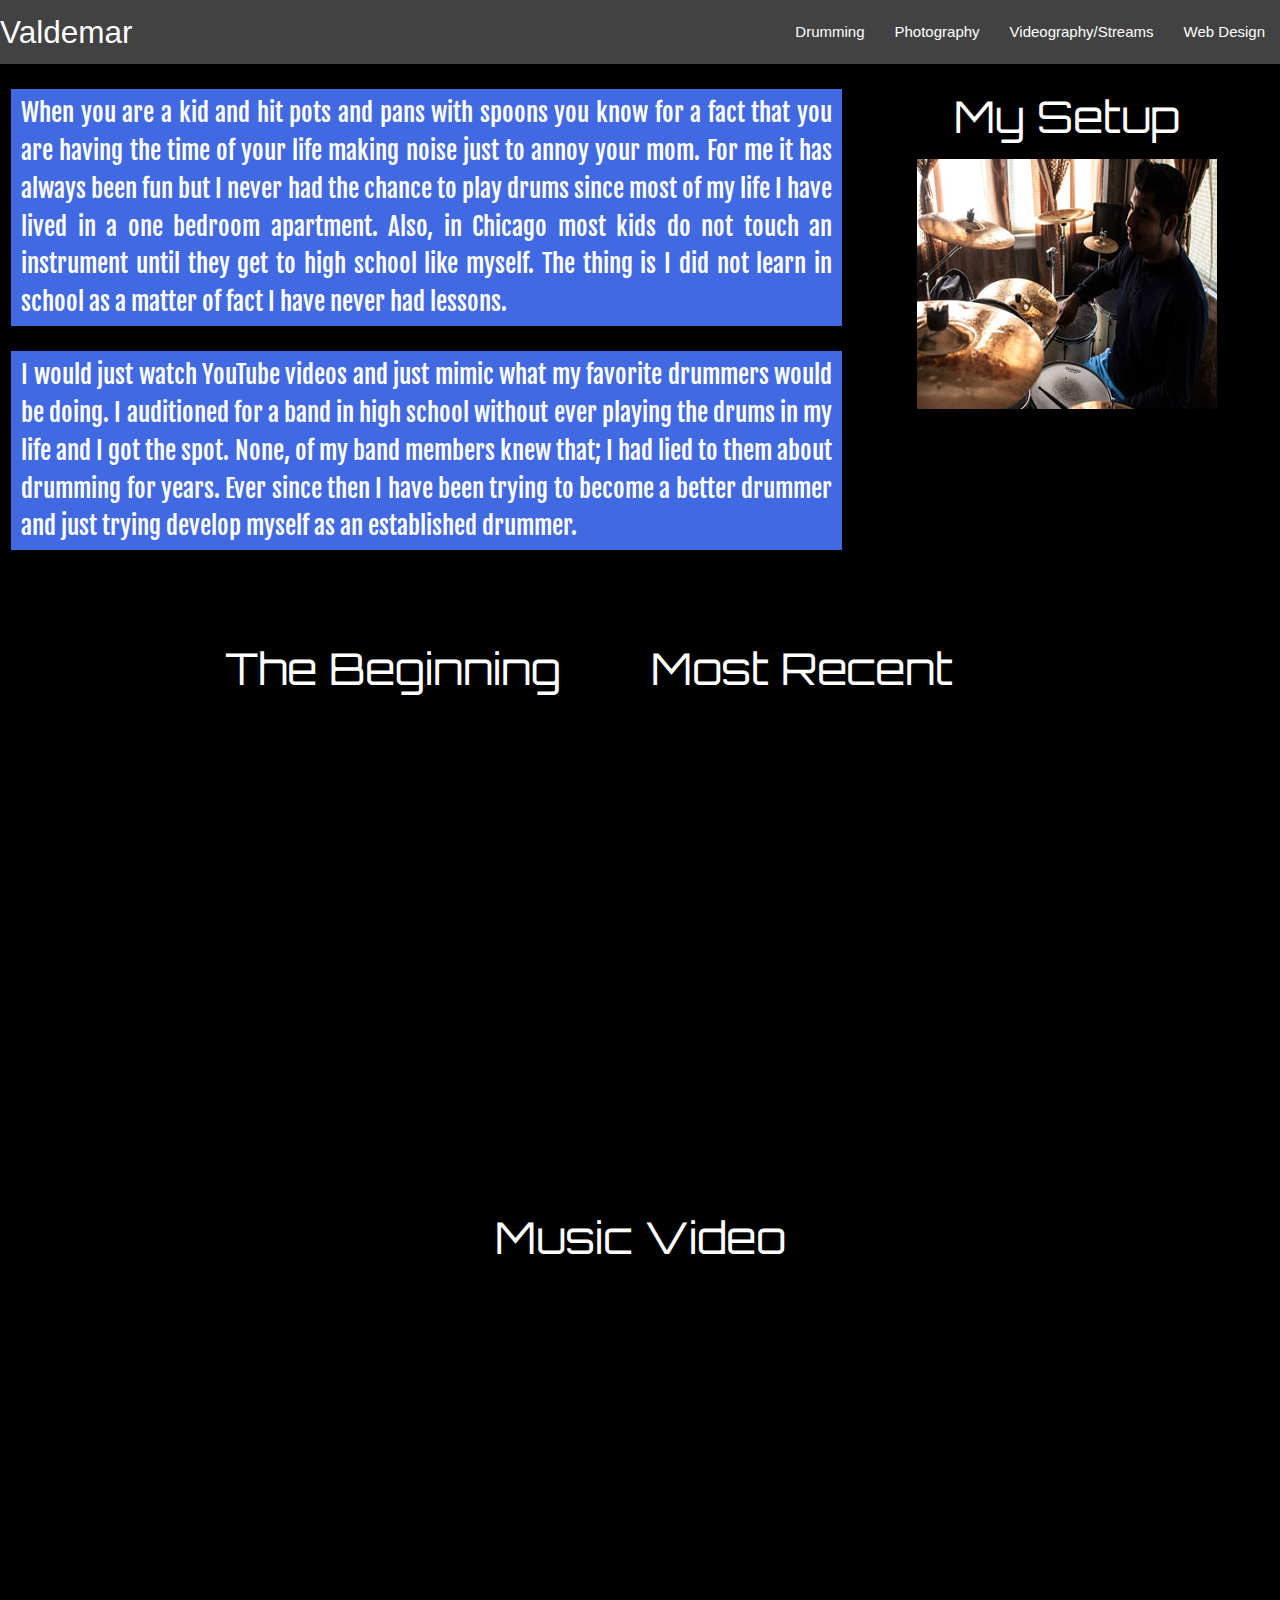
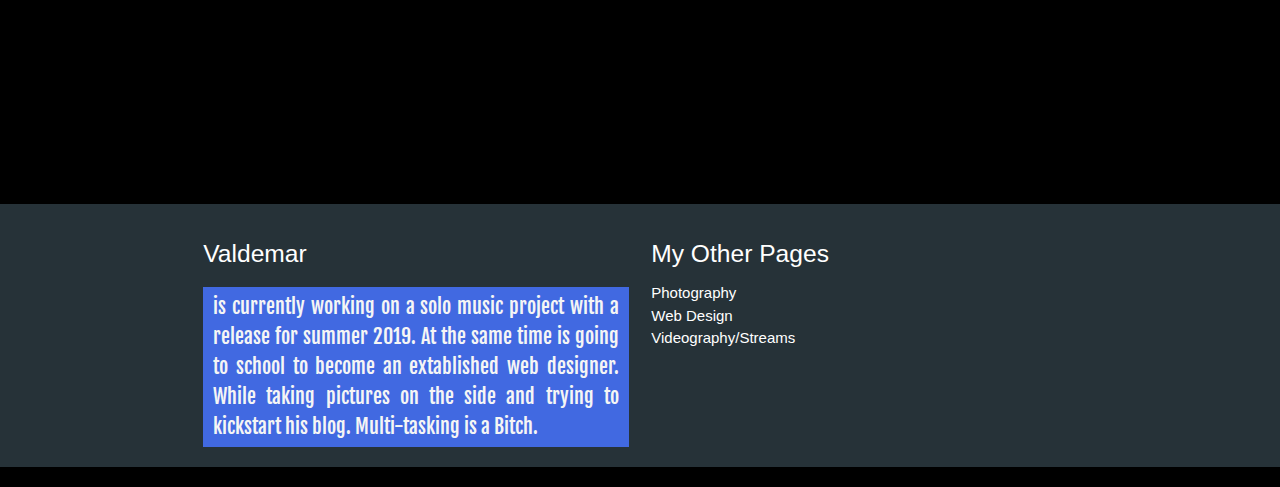
==== drummer.html @ 6bb48d65 "First Website UPload" ====
<!DOCTYPE html>
<html lang="en">
<head>
    <meta charset="UTF-8">
    <title>Document</title>
    
    <!-- Compiled and minified CSS -->
    <link rel="stylesheet" href="https://cdnjs.cloudflare.com/ajax/libs/materialize/1.0.0/css/materialize.min.css">
    <link rel="stylesheet" href="css/styles.css">
    <!-- Compiled and minified JavaScript -->
    <script src="https://cdnjs.cloudflare.com/ajax/libs/materialize/1.0.0/js/materialize.min.js"></script>
</head>
<body>
   <div class="navbar-fixed">
    <nav>
    <div class="nav-wrapper grey darken-3">
      <a href="index.html" class="brand-logo">Valdemar</a>
      <ul id="nav-mobile" class="right hide-on-med-and-down">
        <li><a href="drummer.html">Drumming</a></li>
        <li><a href="photography.html">Photography</a></li>
        <li><a href="videography-streams.html">Videography/Streams</a></li>
        <li><a href="web_parallex.html">Web Design</a></li>
      </ul>
    </div>
  </nav>
  </div>
  
  
     <div class="row">
      <div class="col s12 m12 l8">
          <p class="flow-text">When you are a kid and hit pots and pans with spoons you know for a fact that you are having the time of your life making noise just to annoy your mom.  For me it has always been fun but I never had the chance to play drums since most of my life I have lived in a one bedroom apartment.  Also, in Chicago most kids do not touch an instrument until they get to high school like myself.  The thing is I did not learn in school as a matter of fact I have never had lessons. </p>
          
          <p class="flow-text">I would just watch YouTube videos and just mimic what my favorite drummers would be doing.  I auditioned for a band in high school without ever playing the drums in my life and I got the spot.  None, of my band members knew that; I had lied to them about drumming for years.  Ever since then I have been trying to become a better drummer and just trying develop myself as an established drummer.</p>
      </div>
      
      <div id="indrums">
  <div class="row">
     <div class=" center col s12 m12 l4">
        <h3>My Setup</h3>
         <a href=""><img src="img/indrumsXL-M.jpg" alt="Drumming at a different angle" class="responsive-img"></a>
     </div>
      </div>
      </div>
      
  </div>

    
      <div id="drumvids">
  <div class="row">
      <div class="col s12 m12 l4 offset-l2">
         <h3>The Beginning</h3>
          <div class="video-container">
        <iframe width="500" height="281" src="https://www.youtube.com/embed/vAWpw9zmris" frameborder="0" allowfullscreen></iframe>
          </div>
      </div>
      
         <div class="col s12 m12 l4 ">
         <h3>Most Recent</h3>
          <div class="video-container">
        <iframe width="500" height="281" src="https://www.youtube.com/embed/5L60Xavs6zA" frameborder="0" allowfullscreen></iframe>
      </div>
      </div>
      </div>
      
      <div class="row">
      <div class="col s12 m12 l4 offset-l2">
        
          <div class="video-container">
        <iframe width="500" height="281" src="https://www.youtube.com/embed/Xj3AFnVhMao" frameborder="0" allowfullscreen></iframe>
          </div>
      </div>
      
         <div class="col s12 m12 l4 ">
          <div class="video-container">
        <iframe width="500" height="281" src="https://www.youtube.com/embed/hdVAnhXo4fg" frameborder="0" allowfullscreen></iframe>
      </div>
      </div>
      </div>
      
      
      <div class="container">
      <div class="row">
          <div class="center s12">
             <h3>Music Video</h3>
              <div class="video-container">
        <iframe width="500" height="281" src="https://www.youtube.com/embed/RgumW7Zh_ZA" frameborder="0" allowfullscreen></iframe>
      </div>
          </div>
      </div>
      </div>
      </div>
      
      <footer class="page-footer blue-grey darken-4">
    <div class="container">
      <div class="row">
        <div class="col l6 s12">
          <h5 class="white-text">Valdemar</h5>
          <p class="grey-text text-lighten-4"> is currently working on a solo music project with a release for summer 2019. At the same time is going to school to become an extablished web designer. While taking pictures on the side and trying to kickstart his blog. Multi-tasking is a Bitch.</p>


        </div>
        <div class="col l3 s12">
          <h5 class="white-text">My Other Pages</h5>
          <ul>
            <li><a class="white-text" href="photography.html">Photography</a></li>
            <li><a class="white-text" href="web_parallex.html">Web Design</a></li>
            <li><a class="white-text" href="videography-streams.html">Videography/Streams</a></li>
          </ul>
        </div>
      </div>
    </div>
   
  </footer>
</body>
</html>
---- css/styles.css ----
@import url('https://fonts.googleapis.com/css?family=Orbitron');
@import url('https://fonts.googleapis.com/css?family=Fjalla+One');

nav {
    background-color: black;
}

p{
    font-size: 20px;
    color: white;
    background-color: royalblue;
    padding-bottom: 5px;
    padding-top: 5px;
    padding-left: 10px;
    padding-right: 10px;
    text-align: justify;
    font-family: 'Fjalla One', sans-serif;
}
body{
   background-color: black;
}




#indrums h3{
    color: white;
}

#drumvids h3{
    color: white;
}

#incamera h3{
    color: white;
}

h3{
    color: white;
    font-family: 'Orbitron', sans-serif;
}

h4{
    color: white;
}

.parallax-container {
  min-height: 500px;
  line-height: 0;
  height: auto;
}
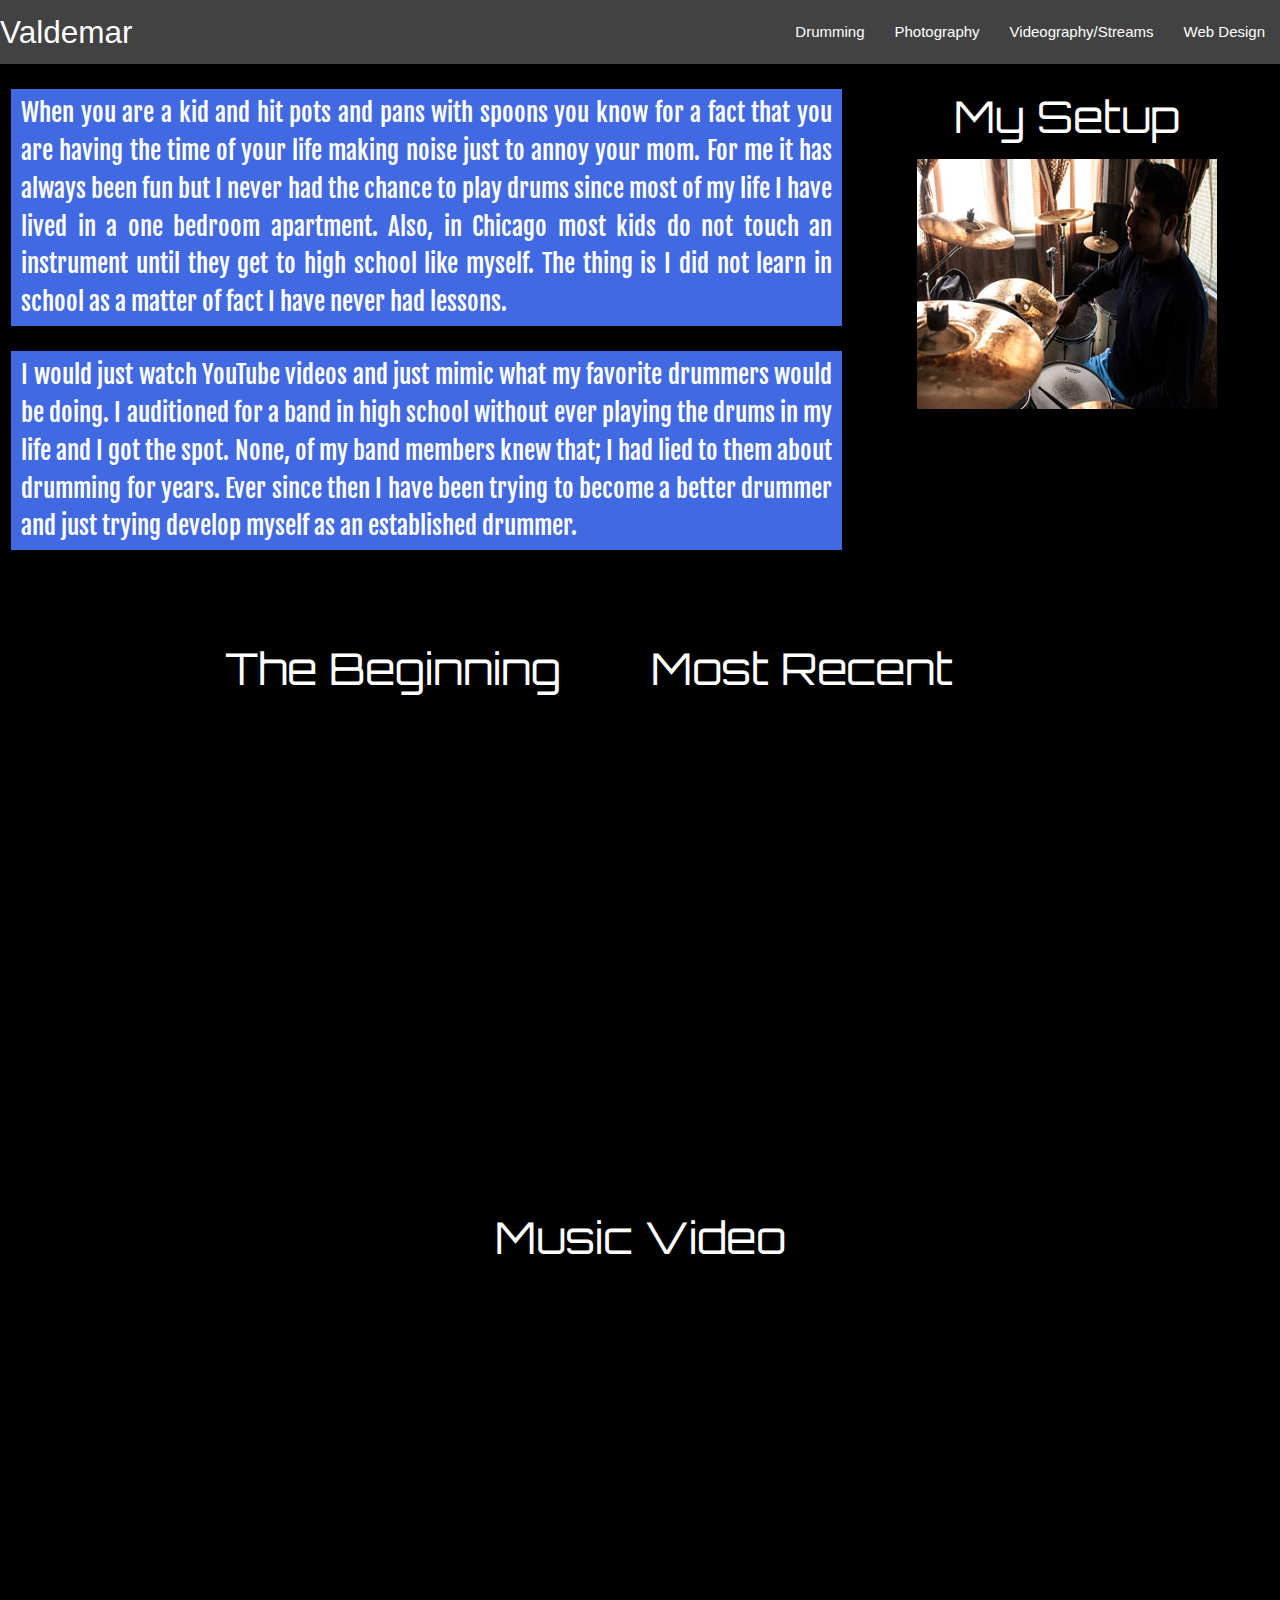
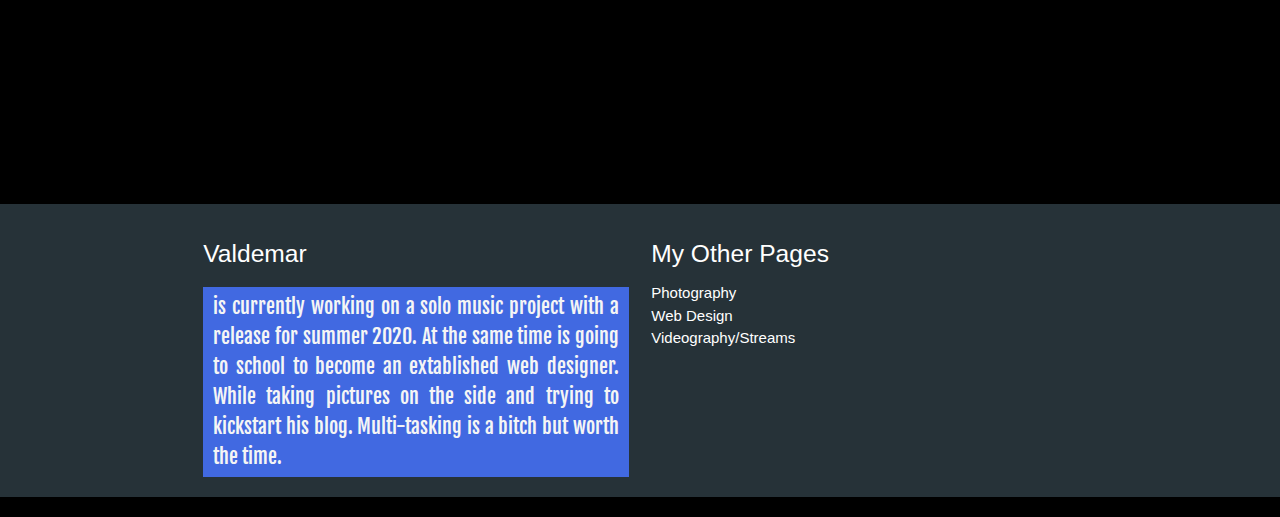
==== commit 9cec5e78: "Update drummer.html" ====
--- a/drummer.html
+++ b/drummer.html
@@ -95,7 +95,7 @@
       <div class="row">
         <div class="col l6 s12">
           <h5 class="white-text">Valdemar</h5>
-          <p class="grey-text text-lighten-4"> is currently working on a solo music project with a release for summer 2019. At the same time is going to school to become an extablished web designer. While taking pictures on the side and trying to kickstart his blog. Multi-tasking is a Bitch.</p>
+          <p class="grey-text text-lighten-4"> is currently working on a solo music project with a release for summer 2020. At the same time is going to school to become an extablished web designer. While taking pictures on the side and trying to kickstart his blog. Multi-tasking is a bitch but worth the time.</p>
 
 
         </div>
@@ -112,4 +112,4 @@
    
   </footer>
 </body>
-</html>+</html>
